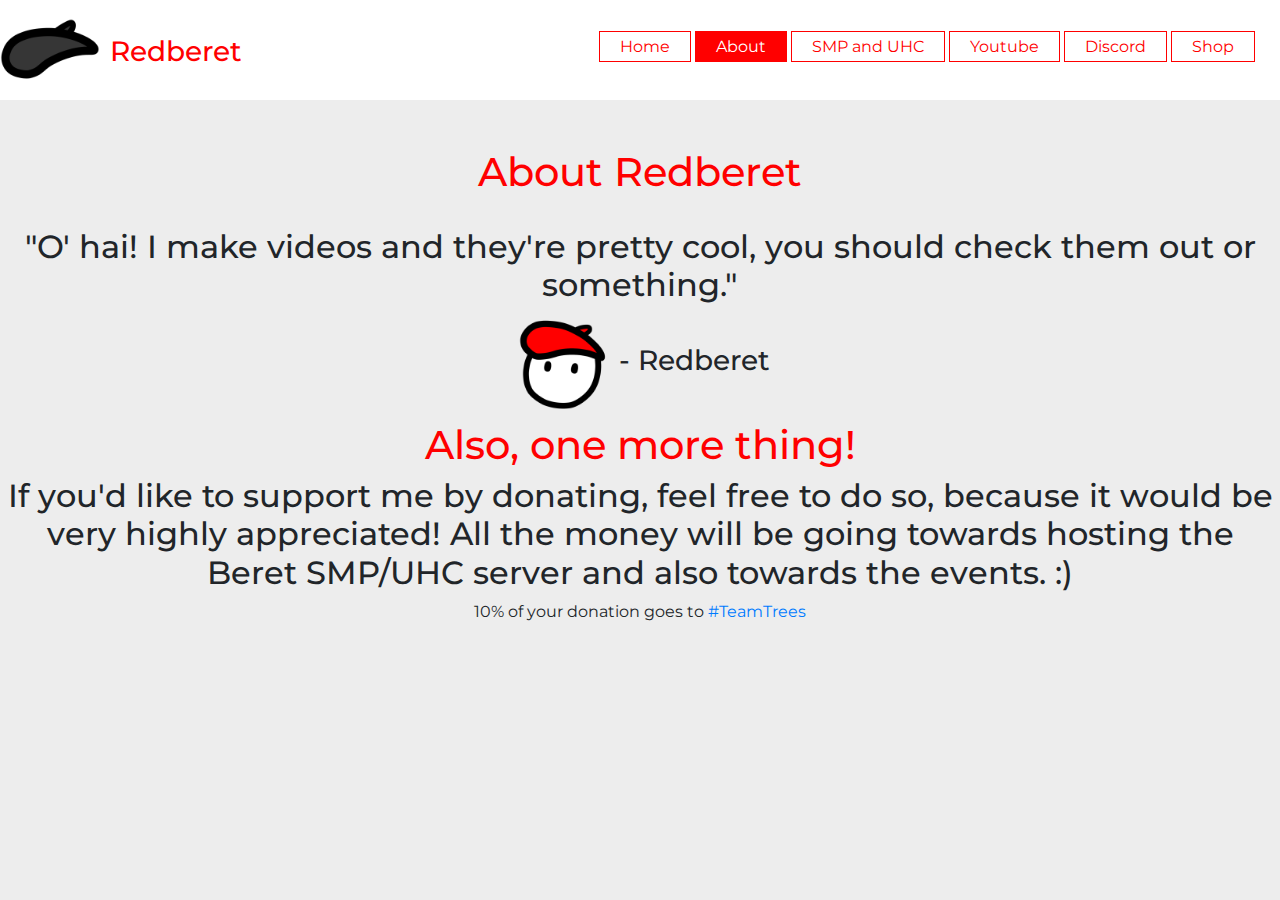
==== about.html @ 65e13620 "Update about.html" ====
<html>
  <head>
    <title>Redberet - About</title>
    <link href="https://fonts.googleapis.com/css?family=Montserrat&display=swap" rel="stylesheet">
    <link rel="stylesheet" href="https://stackpath.bootstrapcdn.com/bootstrap/4.3.1/css/bootstrap.min.css" integrity="sha384-ggOyR0iXCbMQv3Xipma34MD+dH/1fQ784/j6cY/iJTQUOhcWr7x9JvoRxT2MZw1T" crossorigin="anonymous">
    <link rel="icon" href="blogo.ico" />
    <meta name="description" content="Redberet official website">
    <meta name="keywords" content="miracle,ide,coding,programming,code,program,software,download,informatics,ict,it">
    <meta name="author" content="Redberet official website">
    <meta property="og:image" content="https://beretgang.github.io/red/blogo.png">
    <meta name="theme-color" content="#ff0000">
    <link rel="stylesheet" type="text/css" href="style.css">
  </head>
  <body>
    <div class="row">
      <div class="col-md-12">
        <div id="nav">
          <a href="https://beretgang.github.io/red/"><img id="logo" src="blogo.png"></a>
          <h3>Redberet</h3>
          <ul>
            <li><a href="https://beretgang.github.io/red/">Home</a></li>
            <li class="active"><a href="about">About</a></li>
            <li><a href="smp-uhc">SMP and UHC</a></li>
            <li><a href="youtube">Youtube</a></li>
            <li><a href="discord">Discord</a></li>
            <li><a href="shop">Shop</a></li>
          </ul>
        </div>
      </div>
    </div>
    <br>
    <br>
    <center>
      <h1>About Redberet</h1>
      <br>
      <h2>"O' hai! I make videos and they're pretty cool, you should check them out or something."</h2>
      <h3><img src="rblogo.png" style="width: 100px;height: 100px;"> - Redberet</h3>
      <h1>Also, one more thing!</h1>
      <h2>If you'd like to support me by donating, feel free to do so, because it would be very highly appreciated! All the money will be going towards hosting the Beret SMP/UHC server and also towards the events. :)</h2>
      <p>10% of your donation goes to <a href="https://teamtrees.org" target="_blank">#TeamTrees</a></p>
    </center>
  </body>
</html>
<style>
  * {
   font-family: 'Montserrat', sans-serif;
  }
</style>
---- style.css ----
<style>
  * {
   font-family: 'Montserrat', sans-serif;
  }
  body {
    background-color: #ededed;
  }
  #nav {
    height: 100px;
    background-color: white;
  }
  #nav h3 {
    color: red;
    float: left;
    margin-top: 35px;
    margin-left: 10px;
  }
  #logo {
    width: 100px;
    height: 100px;
    float: left;
    transition: 0.6s ease;
  }
  #logo:hover {
    filter: grayscale(100%);
  }
  ul {
    list-style-type: none;
    float: right;
    margin-top: 35px;
    margin-right: 25px;
  }
  ul li {
    display: inline-block;
  }
  ul li a {
    text-decoration: none;
    background-color: white;
    color: red;
    padding: 5px 20px;
    border: 1px solid red;
    transition: 0.6s ease;
  }
  ul li a:hover {
    background-color: red;
    color: white;
    text-decoration: none;
  }
  ul li.active a {
    background-color: red;
    color: white;
    transition: 0.6s ease;
  }
  ul li.active a:hover {
    text-decoration: none;
    color: red;
    padding: 5px 20px;
    border: 1px solid red;
    background: none;
  }
  #btn {
    border: 1px solid red;
    padding: 10px 30px;
    color: red;
    text-decoration: none;
    background-color: #ededed;
    outline: none;
    transition: 0.6s ease;
  }
  #btn:hover {
    background-color: red;
    color: #ededed;
    cursor: pointer;
    outline: none;
    transition: 0.6s ease;
    transform: scale(1.075);
  }
  center h1 {
    color: red;
  }
  #channel {
    color: white;
    background-color: #7289DA;
  }
</style>
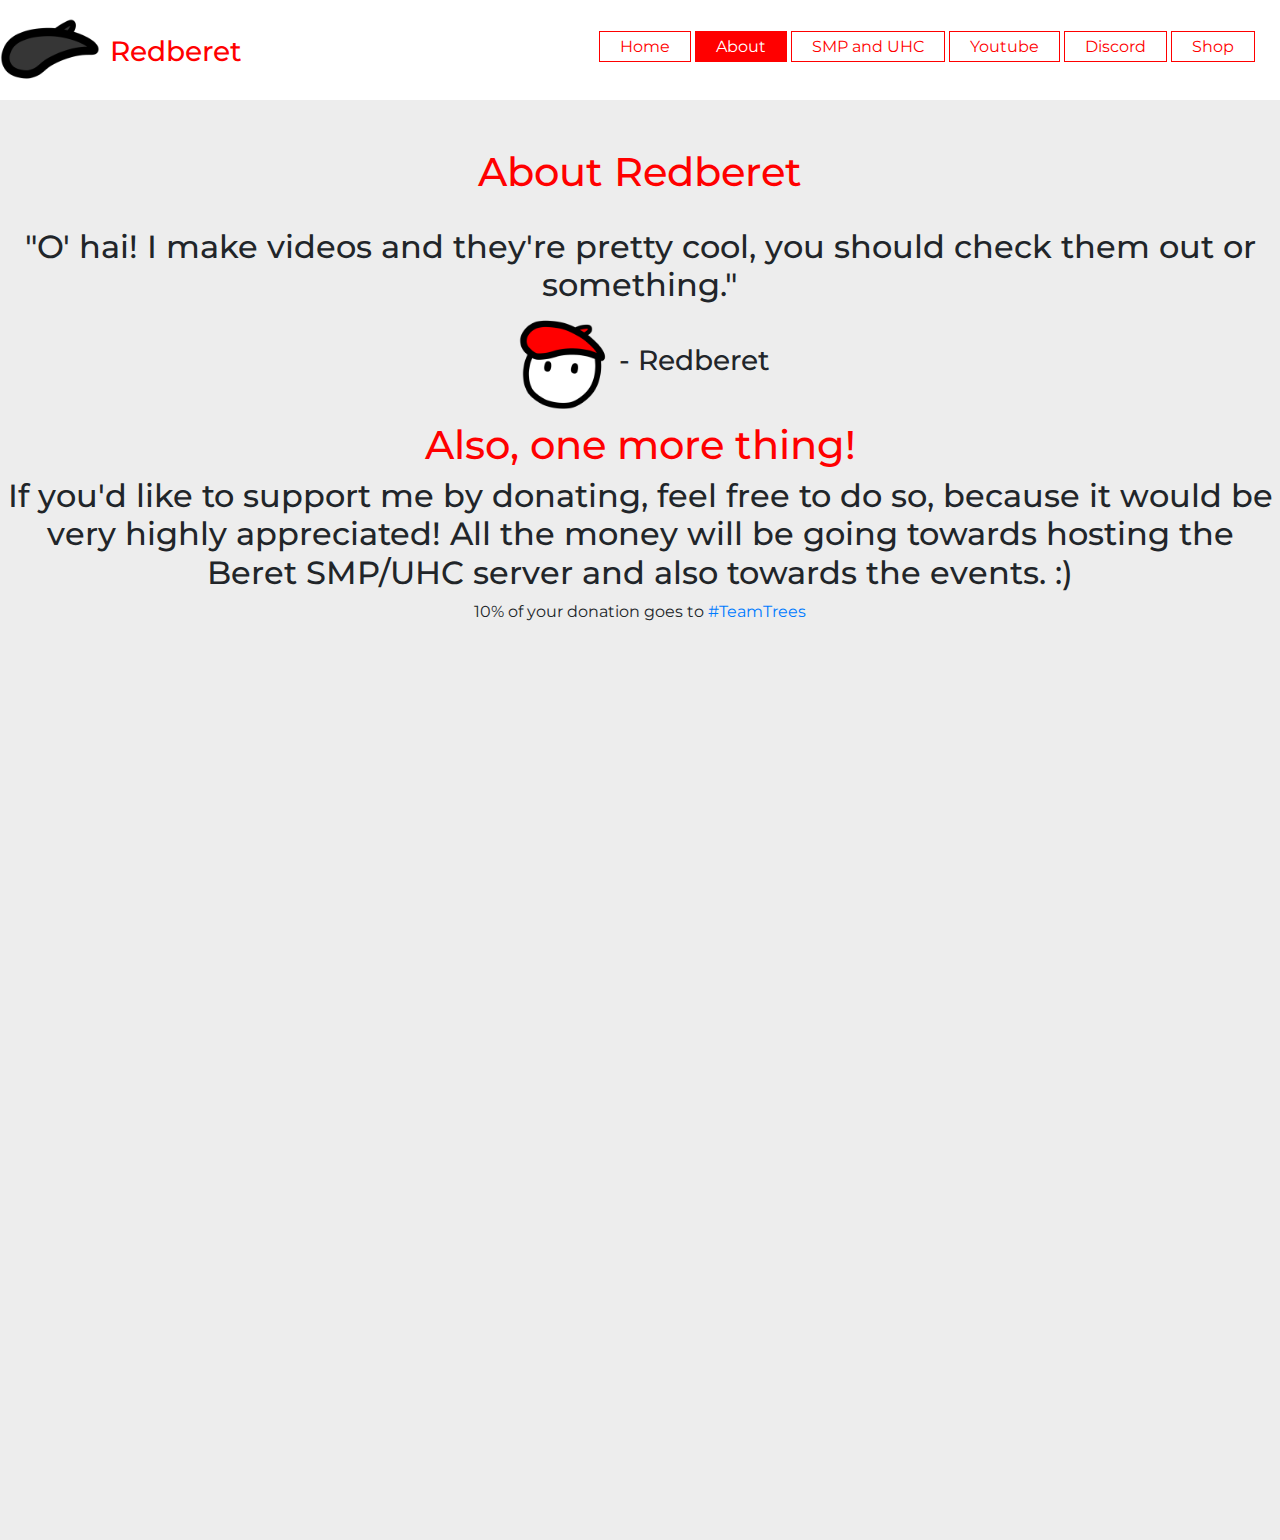
==== commit edccb432: "Update about.html" ====
--- a/about.html
+++ b/about.html
@@ -38,6 +38,7 @@
       <h1>Also, one more thing!</h1>
       <h2>If you'd like to support me by donating, feel free to do so, because it would be very highly appreciated! All the money will be going towards hosting the Beret SMP/UHC server and also towards the events. :)</h2>
       <p>10% of your donation goes to <a href="https://teamtrees.org" target="_blank">#TeamTrees</a></p>
+      <script src="https://donorbox.org/widget.js" paypalExpress="false"></script><iframe allowpaymentrequest="" frameborder="0" height="900px" name="donorbox" scrolling="no" seamless="seamless" src="https://donorbox.org/embed/redberet" style="max-width: 500px; min-width: 310px; max-height:none!important" width="100%"></iframe>
     </center>
   </body>
 </html>
--- a/style.css
+++ b/style.css
@@ -1,6 +1,10 @@
 <style>
   * {
    font-family: 'Montserrat', sans-serif;
+  }
+  ::selection {
+    color: white;
+    background-color: red;
   }
   body {
     background-color: #ededed;
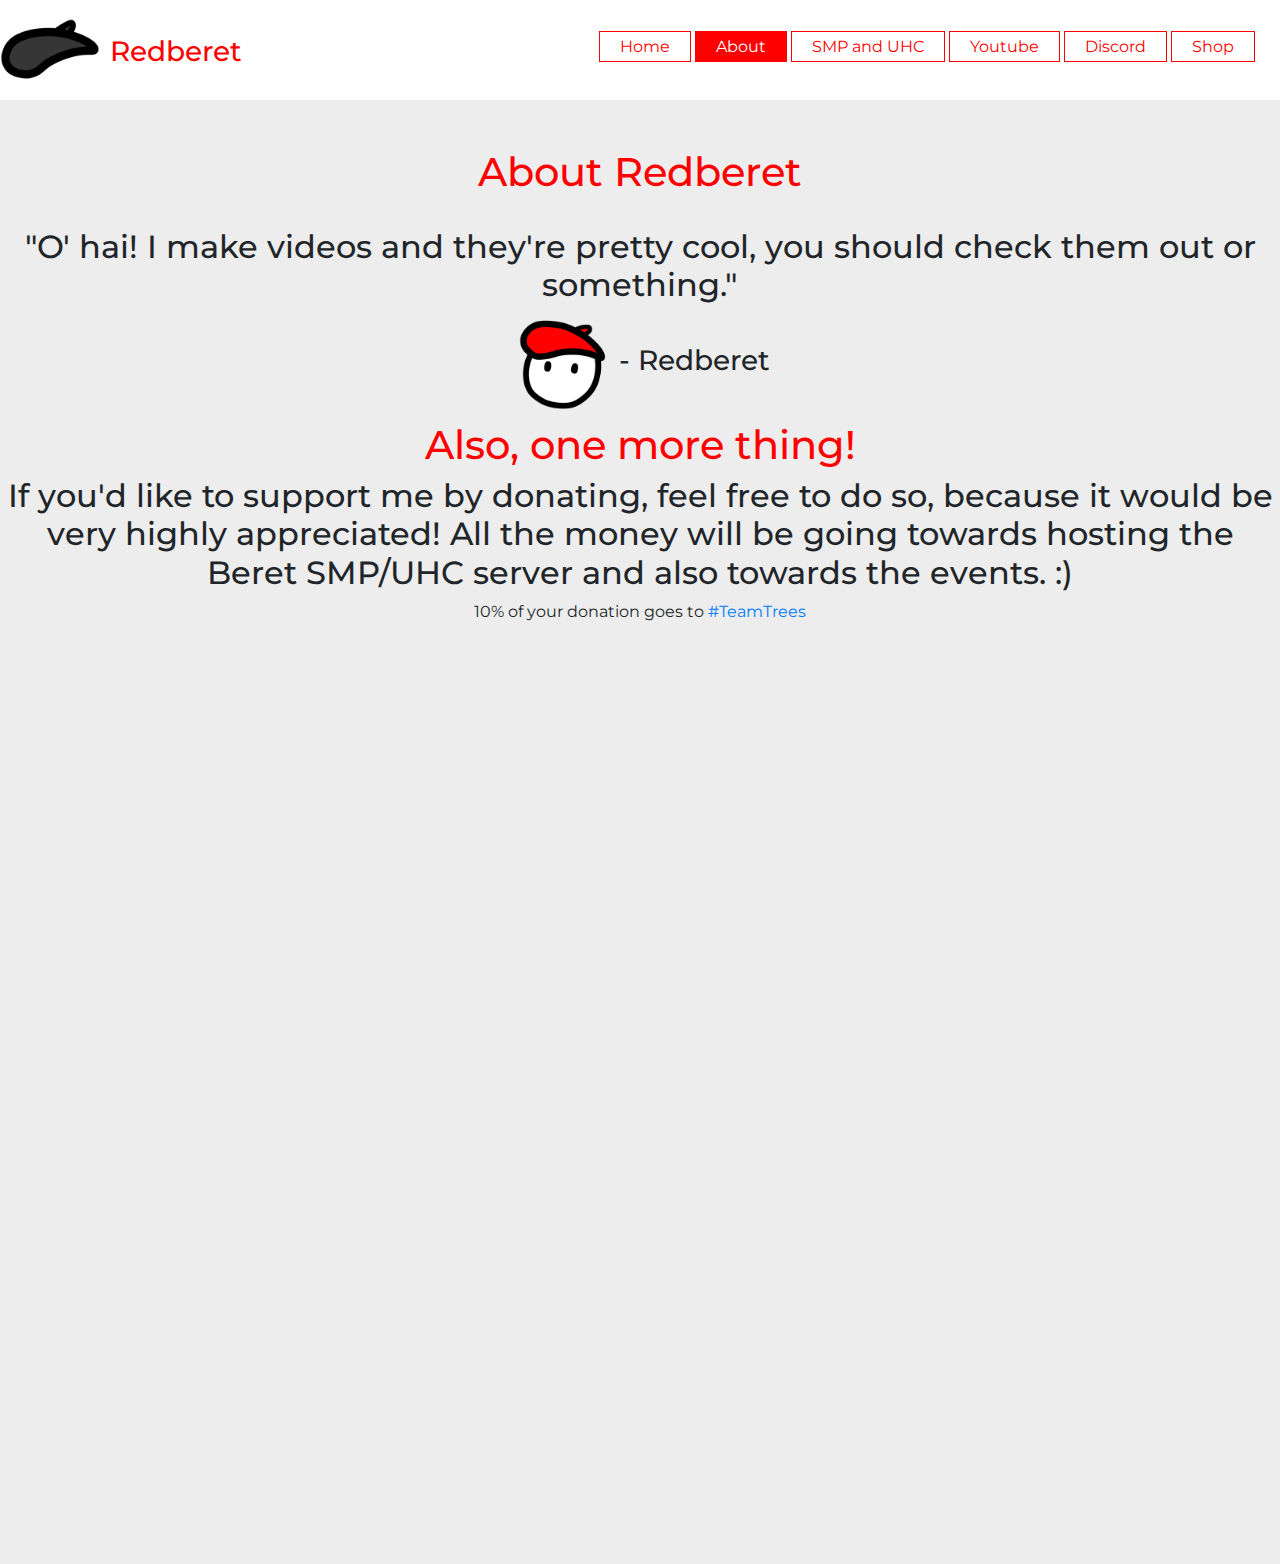
==== commit 0c8cbbf0: "Update about.html" ====
--- a/about.html
+++ b/about.html
@@ -38,7 +38,9 @@
       <h1>Also, one more thing!</h1>
       <h2>If you'd like to support me by donating, feel free to do so, because it would be very highly appreciated! All the money will be going towards hosting the Beret SMP/UHC server and also towards the events. :)</h2>
       <p>10% of your donation goes to <a href="https://teamtrees.org" target="_blank">#TeamTrees</a></p>
-      <script src="https://donorbox.org/widget.js" paypalExpress="false"></script><iframe allowpaymentrequest="" frameborder="0" height="900px" name="donorbox" scrolling="no" seamless="seamless" src="https://donorbox.org/embed/redberet" style="max-width: 500px; min-width: 310px; max-height:none!important" width="100%"></iframe>
+      <br>
+      <script src="https://donorbox.org/widget.js" paypalExpress="false"></script>
+           <iframe allowpaymentrequest="" frameborder="0" height="900px" name="donorbox" scrolling="no" seamless="seamless" src="https://donorbox.org/embed/redberet"></iframe>
     </center>
   </body>
 </html>
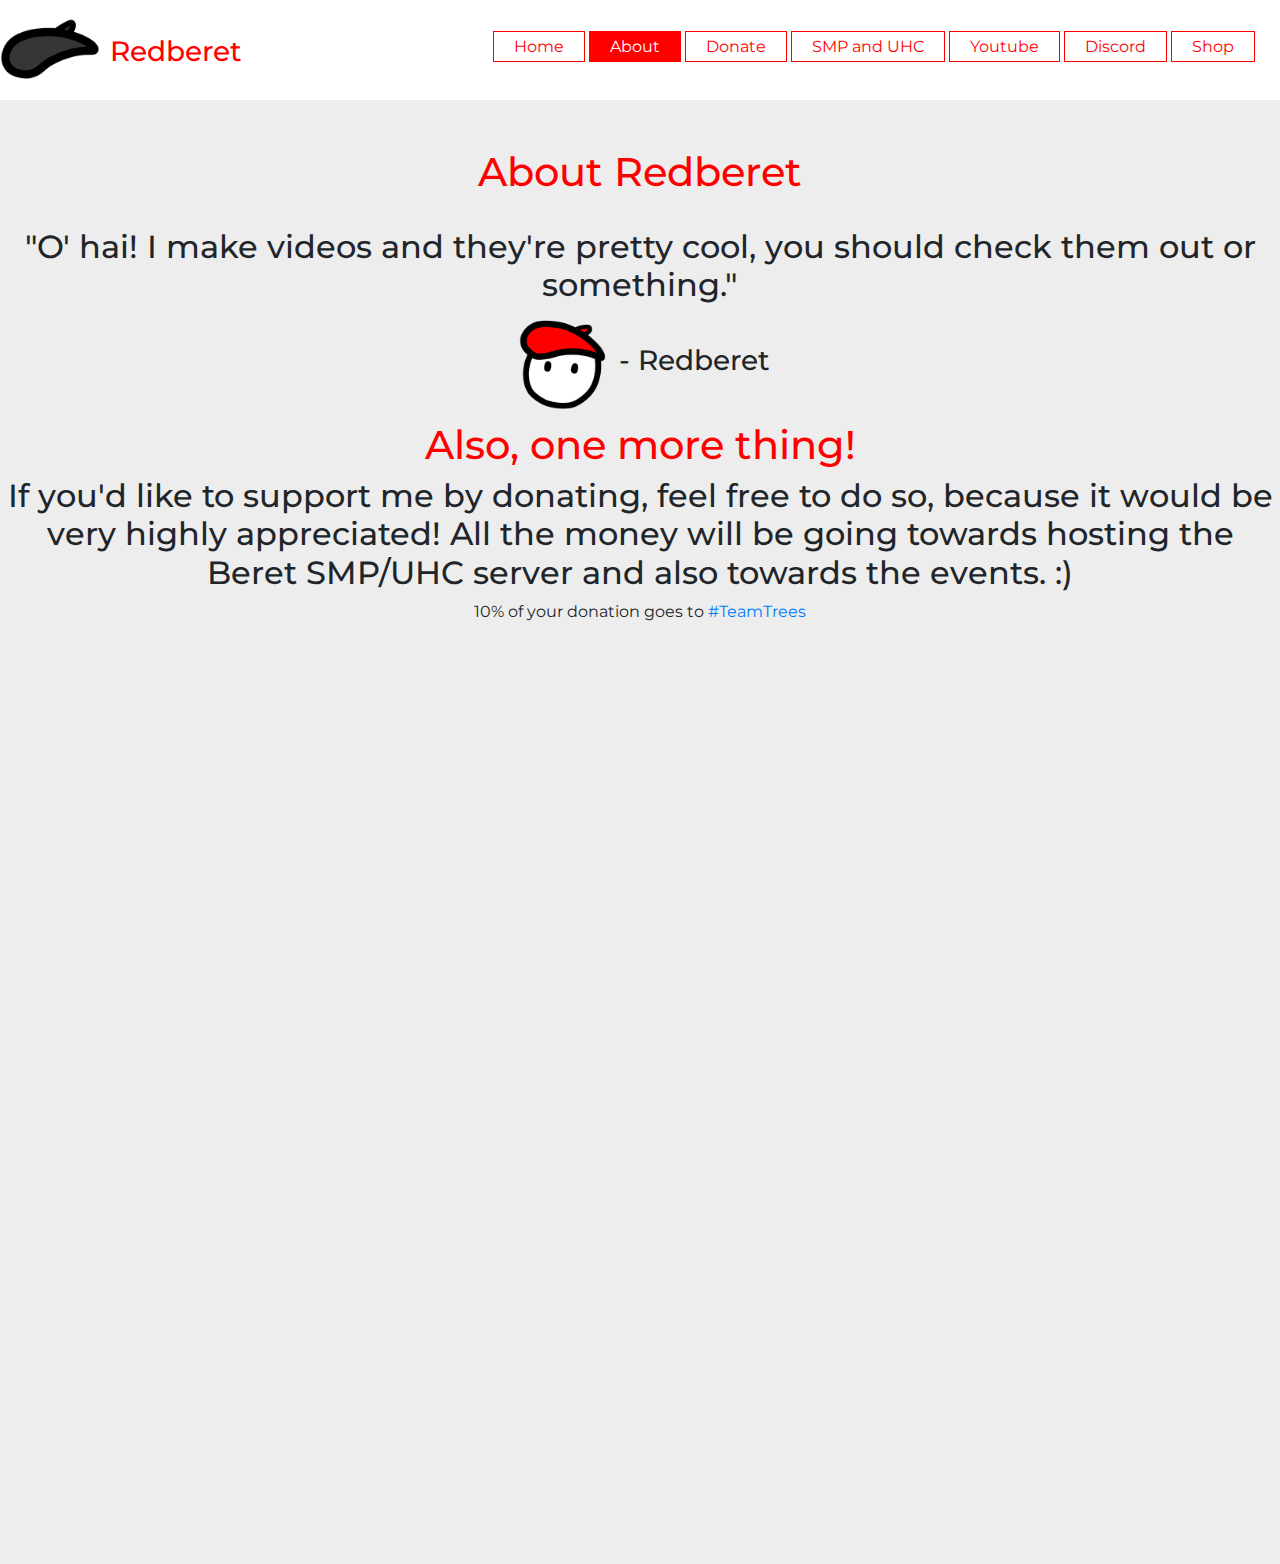
==== commit e988e2b9: "Update about.html" ====
--- a/about.html
+++ b/about.html
@@ -4,7 +4,7 @@
     <link href="https://fonts.googleapis.com/css?family=Montserrat&display=swap" rel="stylesheet">
     <link rel="stylesheet" href="https://stackpath.bootstrapcdn.com/bootstrap/4.3.1/css/bootstrap.min.css" integrity="sha384-ggOyR0iXCbMQv3Xipma34MD+dH/1fQ784/j6cY/iJTQUOhcWr7x9JvoRxT2MZw1T" crossorigin="anonymous">
     <link rel="icon" href="blogo.ico" />
-    <meta name="description" content="Redberet official website">
+    <meta name="description" content="Redberet's official website">
     <meta name="keywords" content="miracle,ide,coding,programming,code,program,software,download,informatics,ict,it">
     <meta name="author" content="Redberet official website">
     <meta property="og:image" content="https://beretgang.github.io/red/blogo.png">
@@ -20,6 +20,7 @@
           <ul>
             <li><a href="https://beretgang.github.io/red/">Home</a></li>
             <li class="active"><a href="about">About</a></li>
+            <li><a href="donate">Donate</a></li>
             <li><a href="smp-uhc">SMP and UHC</a></li>
             <li><a href="youtube">Youtube</a></li>
             <li><a href="discord">Discord</a></li>
--- a/style.css
+++ b/style.css
@@ -86,4 +86,37 @@
     color: white;
     background-color: #7289DA;
   }
+  #editor-beret {
+    -webkit-filter: opacity(1) drop-shadow(0 0 0 black);
+    filter: opacity(1) drop-shadow(0 0 0 black);
+    width: 100px;
+    height: 100px;
+  }
+  fieldset{
+    border: none;
+  }
+  output{
+    display: inline-block;
+    min-width: 2.5em;
+  }
+  label, output{
+    padding: 2px 9px;
+    border-radius: 3px;
+    font-family: 'Roboto', sans-serif;
+    color: #000;
+    font-size: 1.1em;
+  }
+  label[for=r], output[for=r]{
+    background-color: #f00;
+  }
+  label[for=g], output[for=g]{
+    background-color: #0f0;
+  }
+  label[for=b], output[for=b]{
+    background-color: #00f;
+  }
+  #editor-face {
+    width: 100px;
+    height: 100px;
+  }
 </style>
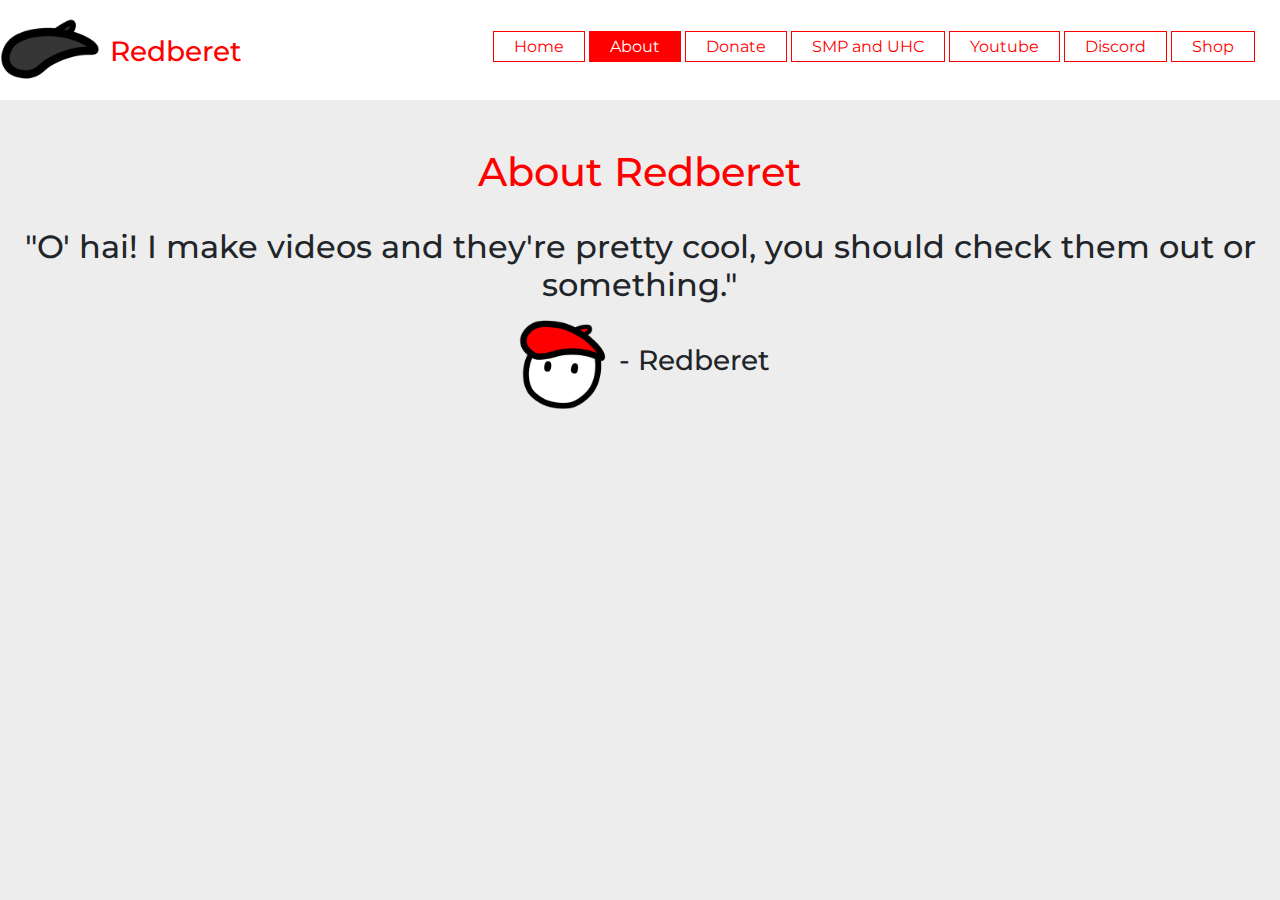
==== commit 9d2d8880: "Update about.html" ====
--- a/about.html
+++ b/about.html
@@ -36,12 +36,6 @@
       <br>
       <h2>"O' hai! I make videos and they're pretty cool, you should check them out or something."</h2>
       <h3><img src="rblogo.png" style="width: 100px;height: 100px;"> - Redberet</h3>
-      <h1>Also, one more thing!</h1>
-      <h2>If you'd like to support me by donating, feel free to do so, because it would be very highly appreciated! All the money will be going towards hosting the Beret SMP/UHC server and also towards the events. :)</h2>
-      <p>10% of your donation goes to <a href="https://teamtrees.org" target="_blank">#TeamTrees</a></p>
-      <br>
-      <script src="https://donorbox.org/widget.js" paypalExpress="false"></script>
-           <iframe allowpaymentrequest="" frameborder="0" height="900px" name="donorbox" scrolling="no" seamless="seamless" src="https://donorbox.org/embed/redberet"></iframe>
     </center>
   </body>
 </html>
